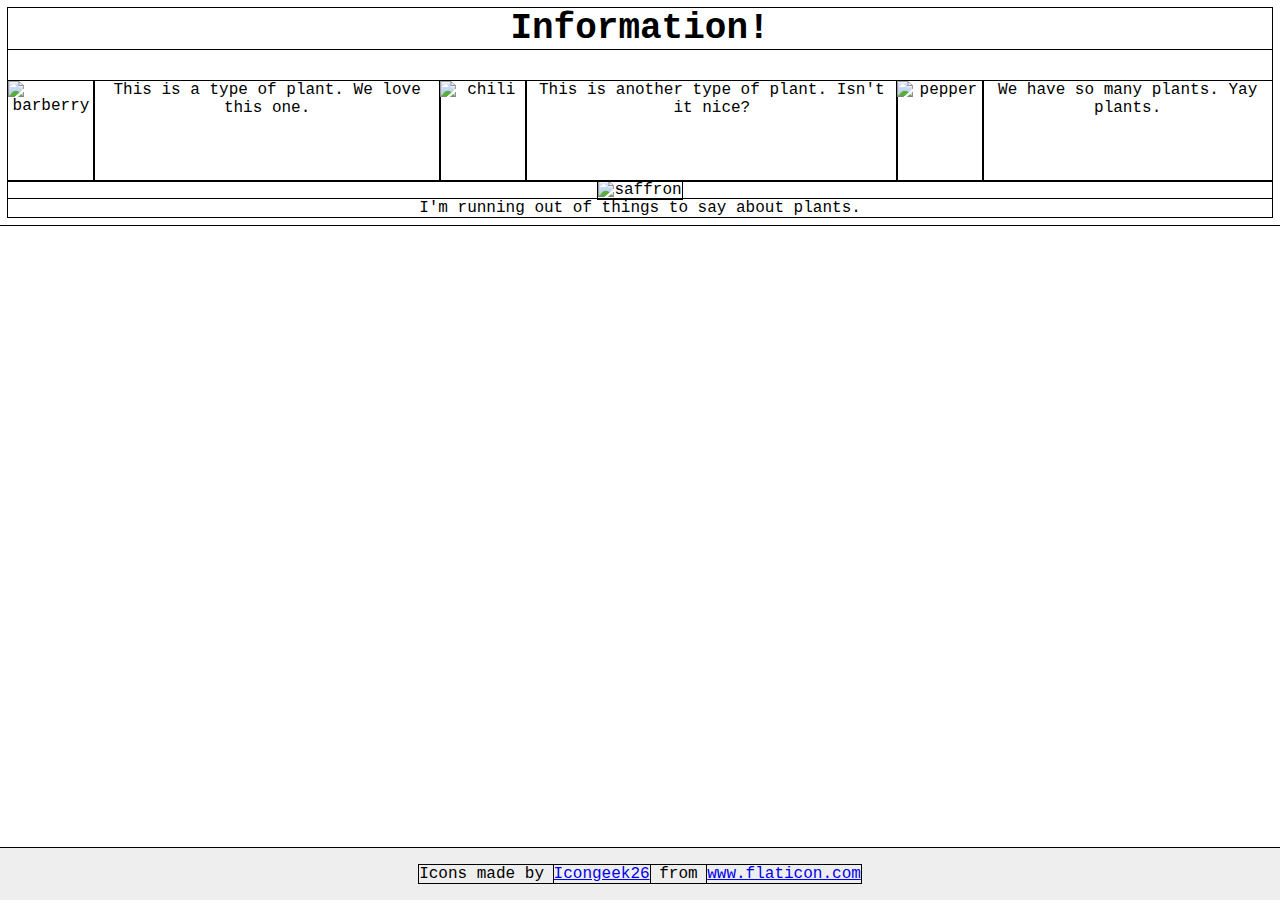
==== flex/04-flex-information/index.html @ f60a51d4 "Update style.css and index.html with new styles and classes" ====
<!DOCTYPE html>
<html lang="en">
  <head>
    <meta charset="UTF-8">
    <meta http-equiv="X-UA-Compatible" content="IE=edge">
    <meta name="viewport" content="width=device-width, initial-scale=1.0">
    <title>Information</title>
    <link rel="stylesheet" href="style.css">
  </head>
  <body>
    <div class="title">Information!</div>

    <div class="container">

      <div class="info">
        <img src="./images/barberry.png" alt="barberry">
        <div class="text">This is a type of plant. We love this one.</div>
      </div>

      <div class="info">
        <img src="./images/chilli.png" alt="chili">
        <div class="text">This is another type of plant. Isn't it nice?</div>
      </div>

      <div class="info"></div>
        <img src="./images/pepper.png" alt="pepper">
        <div class="text">We have so many plants. Yay plants.</div>
      </div>

      <div class="info"></div>
        <img src="./images/saffron.png" alt="saffron">
        <div class="text">I'm running out of things to say about plants.</div>
      </div>

    </div>

    <!-- disregard this section, it's here to give attribution to the creator of these icons -->
    <div class="footer">
      <div>Icons made by <a href="https://www.flaticon.com/authors/icongeek26" title="Icongeek26">Icongeek26</a> from <a href="https://www.flaticon.com/" title="Flaticon">www.flaticon.com</a></div>
    </div>
  </body>
</html>
---- flex/04-flex-information/style.css ----
* {outline: 1px solid black;}

body {
  font-family: 'Courier New', Courier, monospace;
  text-align: center;
}

img {
  width: 100px;
  height: 100px;
}

.title {
  font-size: 36px;
  font-weight: 900;
  margin-bottom: 32px;
}

.container {
  display: flex;
}

.info {
  display:flex;
}

/* do not edit this footer */
.footer {
  position: fixed;
  bottom: 0;
  left: 0;
  right: 0;
  height: 52px;
  display: flex;
  align-items: center;
  justify-content: center;
  background: #eee;
}
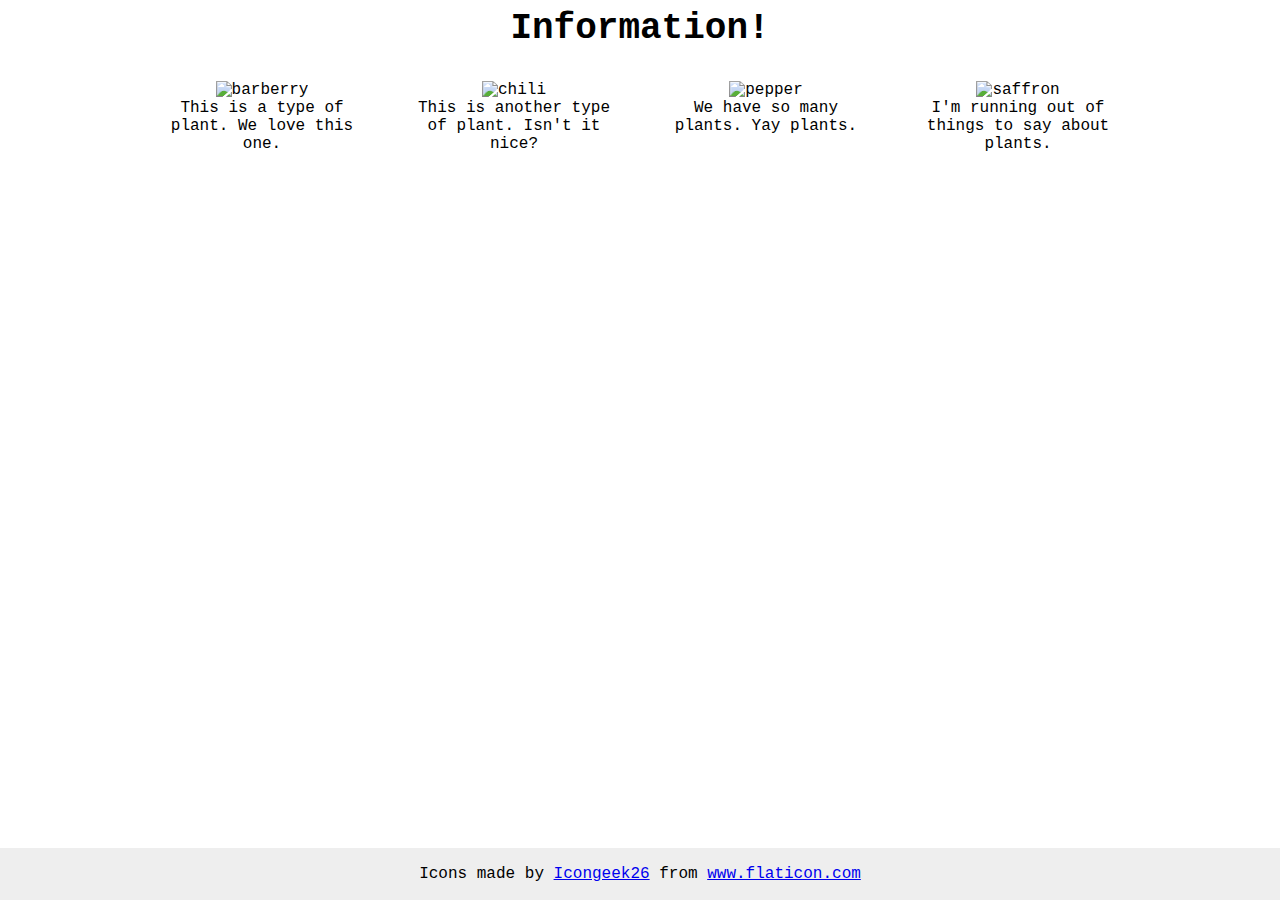
==== commit ff27dfe4: "Update style.css and index.html with flexbox properties and div tag removal" ====
--- a/flex/04-flex-information/index.html
+++ b/flex/04-flex-information/index.html
@@ -22,12 +22,12 @@
         <div class="text">This is another type of plant. Isn't it nice?</div>
       </div>
 
-      <div class="info"></div>
+      <div class="info">
         <img src="./images/pepper.png" alt="pepper">
         <div class="text">We have so many plants. Yay plants.</div>
       </div>
 
-      <div class="info"></div>
+      <div class="info">
         <img src="./images/saffron.png" alt="saffron">
         <div class="text">I'm running out of things to say about plants.</div>
       </div>
--- a/flex/04-flex-information/style.css
+++ b/flex/04-flex-information/style.css
@@ -1,8 +1,8 @@
-* {outline: 1px solid black;}
+/* *{outline: 1px solid black;} */
 
 body {
   font-family: 'Courier New', Courier, monospace;
-  text-align: center;
+  text-align: center; /* Item text is centered. */
 }
 
 img {
@@ -13,15 +13,17 @@
 .title {
   font-size: 36px;
   font-weight: 900;
-  margin-bottom: 32px;
+  margin-bottom: 32px; /* 32px between the title and the 'items.' */
 }
 
 .container {
-  display: flex;
+  display: flex; /* Items are arranged horizontally on the page. */
+  justify-content: center; /* All items are centered on the page (horizontally, not vertically). */
+  gap: 52px; /* 52px between each item */
 }
 
 .info {
-  display:flex;
+  max-width: 200px; /* Items are only 200px wide and the text wraps. */
 }
 
 /* do not edit this footer */
